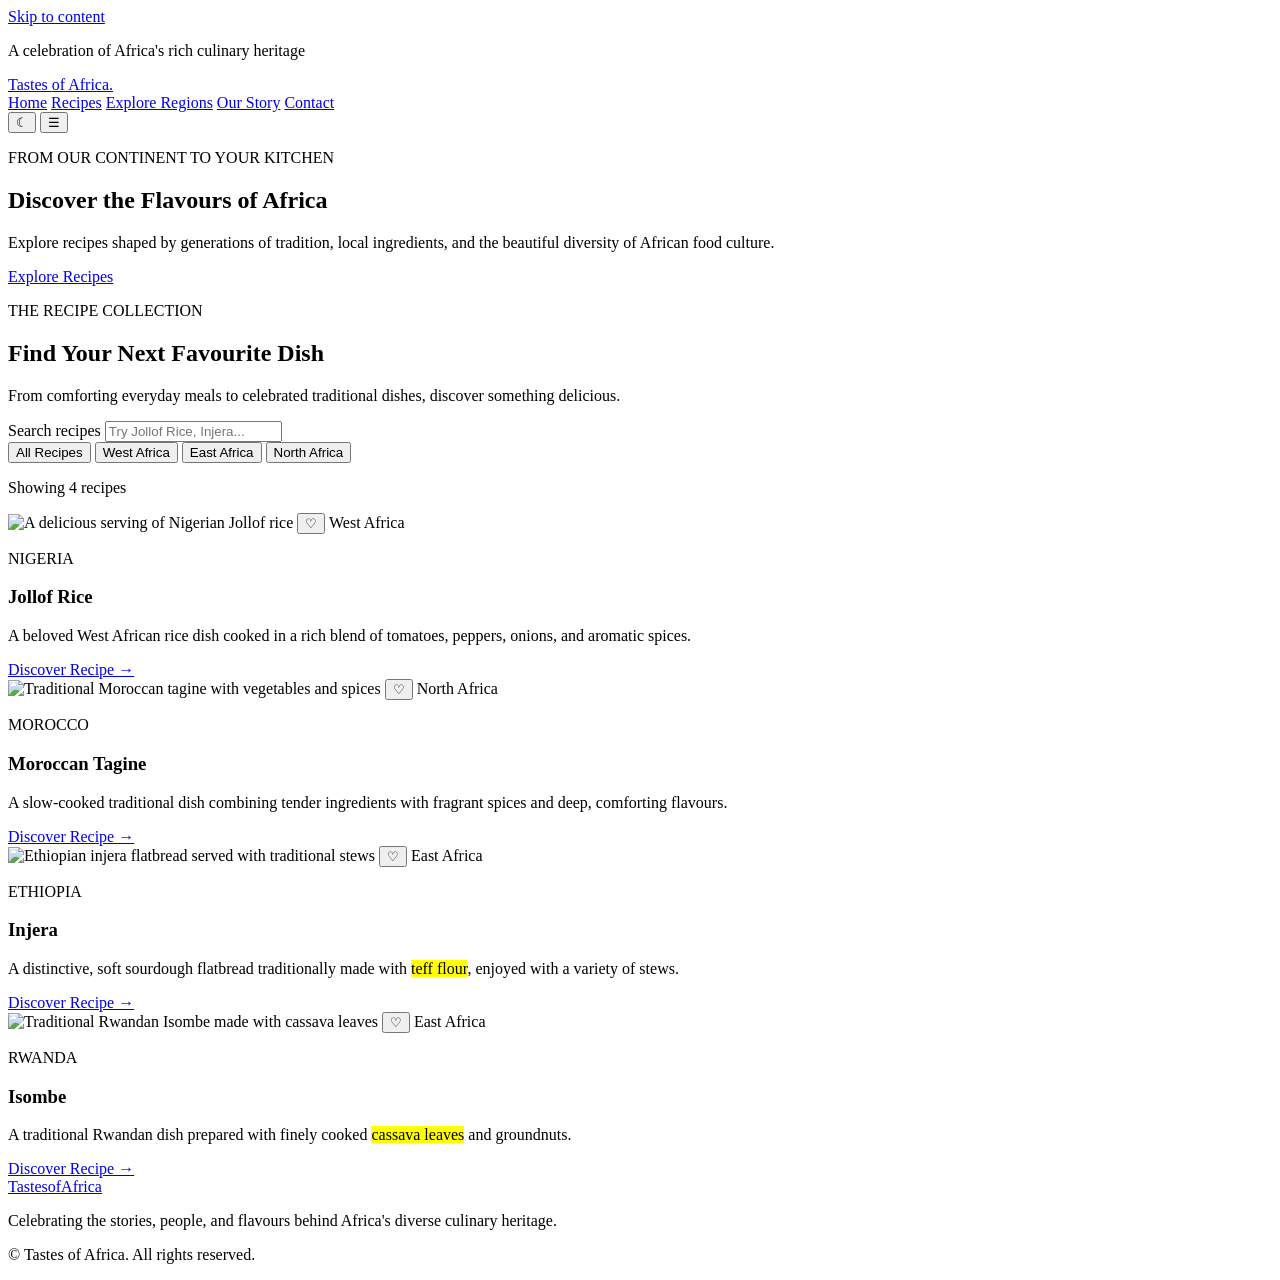
==== recipes.html @ 0bea22d0 "Initial Home & Recipes pages designs" ====
<!DOCTYPE html>
<html lang="en">
<head>
    <meta charset="UTF-8">
    <meta name="viewport" content="width=device-width, initial-scale=1.0">
    <meta name="description" content="Discover traditional African recipes, explore dishes from different regions, and bring the rich flavors of Africa into your kitchen.">
    <meta name="theme-color" content="#263D30">
    <title>Explore Recipes | Tastes of Africa</title>
    <link rel="stylesheet" href="css/styles.css">
    <script src="js/script.js" defer></script>
</head>

<body>

    <a class="skip-link" href="#main-content">Skip to content</a>

    <div class="announcement-bar">
        <p>A celebration of Africa's rich culinary heritage</p>
    </div>

    <header class="site-header">
        <div class="container nav-container">

            <a href="index.html" class="site-logo">
                Tastes <span>of</span> Africa<span class="logo-dot">.</span>
            </a>

            <nav class="nav-links" id="primary-navigation" aria-label="Main navigation">
                <a href="index.html">Home</a>
                <a href="recipes.html" aria-current="page">Recipes</a>
                <a href="regions.html">Explore Regions</a>
                <a href="about.html">Our Story</a>
                <a href="contact.html">Contact</a>
            </nav>

            <button
                class="theme-toggle"
                id="theme-toggle"
                type="button"
                aria-label="Switch to dark mode"
                title="Toggle dark mode">
                ☾
            </button>

            <button
                class="menu-toggle"
                id="menu-toggle"
                type="button"
                aria-label="Open navigation menu"
                aria-expanded="false"
                aria-controls="primary-navigation">
                ☰
            </button>
        </div>
    </header>

    <main id="main-content">

        <!-- PAGE INTRODUCTION -->
        <section class="recipes-hero">
            <div class="container recipes-hero-content">
                <p class="eyebrow">FROM OUR CONTINENT TO YOUR KITCHEN</p>

                <h1>Discover the Flavours of Africa</h1>

                <p>
                    Explore recipes shaped by generations of tradition,
                    local ingredients, and the beautiful diversity of
                    African food culture.
                </p>

                <a href="#recipe-collection" class="button button-primary">
                    Explore Recipes
                </a>
            </div>
        </section>


        <!-- RECIPE COLLECTION -->
        <section class="section recipe-collection" id="recipe-collection">

            <div class="container">

                <div class="section-heading">
                    <p class="eyebrow">THE RECIPE COLLECTION</p>
                    <h2>Find Your Next Favourite Dish</h2>
                    <p>
                        From comforting everyday meals to celebrated
                        traditional dishes, discover something delicious.
                    </p>
                </div>


                <!-- SEARCH -->
                <div class="recipe-tools">

                    <div class="recipe-search">
                        <label for="recipe-search">Search recipes</label>

                        <input
                            type="search"
                            id="recipe-search"
                            placeholder="Try Jollof Rice, Injera..."
                            autocomplete="off">
                    </div>

                </div>


                <!-- REGION FILTERS -->
                <div class="recipe-filters" aria-label="Filter recipes by region">

                    <button
                        class="filter-button is-active"
                        type="button"
                        data-filter="all"
                        aria-pressed="true">
                        All Recipes
                    </button>

                    <button
                        class="filter-button"
                        type="button"
                        data-filter="west"
                        aria-pressed="false">
                        West Africa
                    </button>

                    <button
                        class="filter-button"
                        type="button"
                        data-filter="east"
                        aria-pressed="false">
                        East Africa
                    </button>

                    <button
                        class="filter-button"
                        type="button"
                        data-filter="north"
                        aria-pressed="false">
                        North Africa
                    </button>

                </div>


                <!-- RECIPE COUNT -->
                <p
                    class="recipe-results-count"
                    id="recipe-results-count"
                    aria-live="polite">
                    Showing 4 recipes
                </p>


                <!-- RECIPE CARDS -->
                <div class="recipe-grid" id="recipe-grid">


                    <!-- JOLLOF RICE -->
                    <article
                        class="recipe-card"
                        data-region="west"
                        data-search="jollof rice nigeria west africa tomato rice pepper">

                        <div class="recipe-card-image">

                            <img
                                src="images/dishes/jollof-rice.jpg"
                                alt="A delicious serving of Nigerian Jollof rice"
                                loading="lazy">

                            <button
                                class="favorite-button"
                                type="button"
                                data-favorite="jollof-rice"
                                aria-label="Save Jollof Rice to favorites"
                                aria-pressed="false">
                                ♡
                            </button>

                            <span class="recipe-region-tag">West Africa</span>

                        </div>

                        <div class="recipe-card-content">

                            <p class="recipe-origin">NIGERIA</p>

                            <h3>Jollof Rice</h3>

                            <p>
                                A beloved West African rice dish cooked
                                in a rich blend of tomatoes, peppers,
                                onions, and aromatic spices.
                            </p>

                            <a href="jollof-rice.html" class="text-link">
                                Discover Recipe →
                            </a>

                        </div>
                    </article>


                    <!-- MOROCCAN TAGINE -->
                    <article
                        class="recipe-card"
                        data-region="north"
                        data-search="moroccan tagine morocco north africa lamb chicken vegetables spices">

                        <div class="recipe-card-image">

                            <img
                                src="images/dishes/moroccan-tagine.jpg"
                                alt="Traditional Moroccan tagine with vegetables and spices"
                                loading="lazy">

                            <button
                                class="favorite-button"
                                type="button"
                                data-favorite="moroccan-tagine"
                                aria-label="Save Moroccan Tagine to favorites"
                                aria-pressed="false">
                                ♡
                            </button>

                            <span class="recipe-region-tag">North Africa</span>

                        </div>

                        <div class="recipe-card-content">

                            <p class="recipe-origin">MOROCCO</p>

                            <h3>Moroccan Tagine</h3>

                            <p>
                                A slow-cooked traditional dish combining
                                tender ingredients with fragrant spices
                                and deep, comforting flavours.
                            </p>

                            <a href="tagine.html" class="text-link">
                                Discover Recipe →
                            </a>

                        </div>
                    </article>


                    <!-- INJERA -->
                    <article
                        class="recipe-card"
                        data-region="east"
                        data-search="injera ethiopia east africa teff sourdough flatbread">

                        <div class="recipe-card-image">

                            <img
                                src="images/dishes/injera.jpg"
                                alt="Ethiopian injera flatbread served with traditional stews"
                                loading="lazy">

                            <button
                                class="favorite-button"
                                type="button"
                                data-favorite="injera"
                                aria-label="Save Injera to favorites"
                                aria-pressed="false">
                                ♡
                            </button>

                            <span class="recipe-region-tag">East Africa</span>

                        </div>

                        <div class="recipe-card-content">

                            <p class="recipe-origin">ETHIOPIA</p>

                            <h3>Injera</h3>

                            <p>
                                A distinctive, soft sourdough flatbread
                                traditionally made with <mark>teff flour</mark>,
                                enjoyed with a variety of stews.
                            </p>

                            <a href="injera.html" class="text-link">
                                Discover Recipe →
                            </a>

                        </div>
                    </article>


                    <!-- ISOMBE -->
                    <article
                        class="recipe-card"
                        data-region="east"
                        data-search="isombe rwanda east africa cassava leaves groundnuts peanut">

                        <div class="recipe-card-image">

                            <img
                                src="images/dishes/isombe.jpg"
                                alt="Traditional Rwandan Isombe made with cassava leaves"
                                loading="lazy">

                            <button
                                class="favorite-button"
                                type="button"
                                data-favorite="isombe"
                                aria-label="Save Isombe to favorites"
                                aria-pressed="false">
                                ♡
                            </button>

                            <span class="recipe-region-tag">East Africa</span>

                        </div>

                        <div class="recipe-card-content">

                            <p class="recipe-origin">RWANDA</p>

                            <h3>Isombe</h3>

                            <p>
                                A traditional Rwandan dish prepared with
                                finely cooked <mark>cassava leaves</mark>
                                and groundnuts.
                            </p>

                            <a href="isombe.html" class="text-link">
                                Discover Recipe →
                            </a>

                        </div>
                    </article>


                </div>


                <!-- EMPTY SEARCH RESULTS -->
                <div class="no-recipes" id="no-recipes" hidden>

                    <h3>No recipes found</h3>

                    <p>
                        We couldn't find a recipe matching your search.
                        Try another dish or choose a different region.
                    </p>

                </div>

            </div>

        </section>

    </main>


    <!-- FOOTER -->
    <footer class="site-footer">

        <div class="container footer-content">

            <div class="footer-brand">
                <a href="index.html" class="site-logo">
                    Tastes<span>of</span>Africa
                </a>

                <p>
                    Celebrating the stories, people, and flavours
                    behind Africa's diverse culinary heritage.
                </p>
            </div>

            <div class="footer-bottom">
                <p>
                    © <span id="current-year"></span>
                    Tastes of Africa. All rights reserved.
                </p>
            </div>

        </div>

    </footer>

</body>
</html>
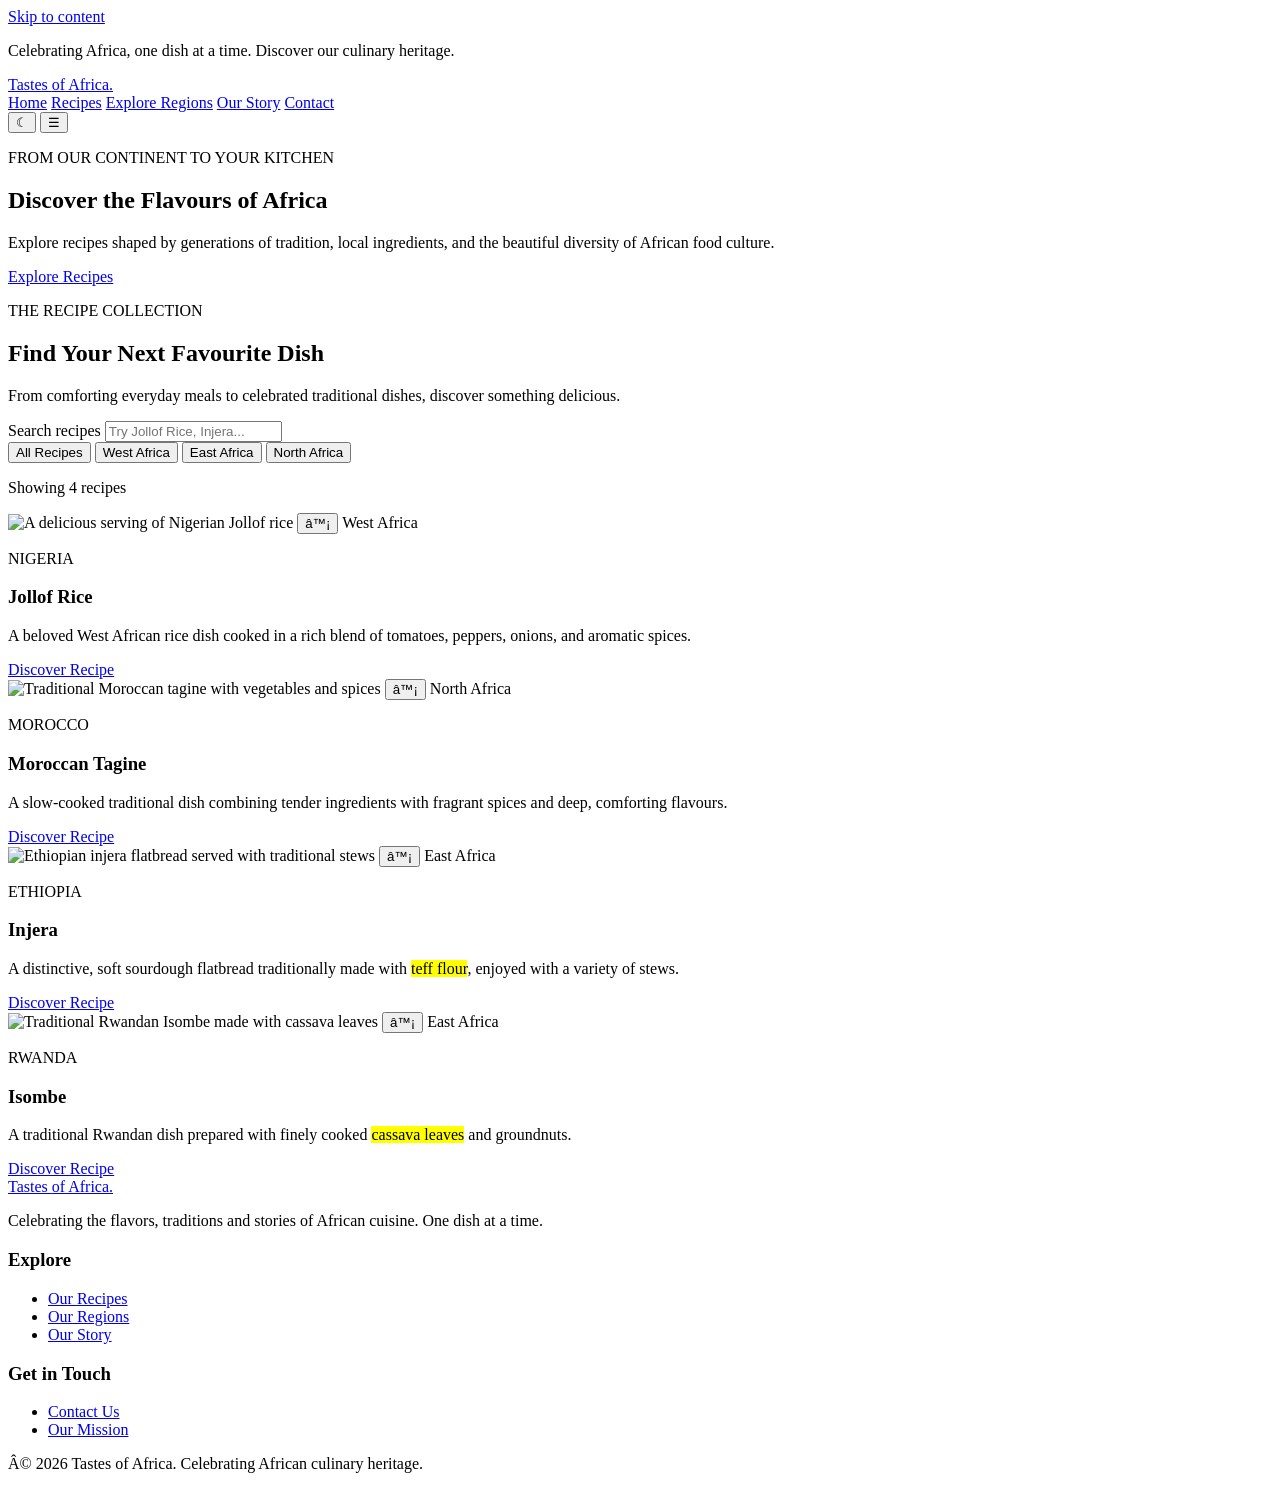
==== commit a2021e46: "Modified Header & Footer" ====
--- a/recipes.html
+++ b/recipes.html
@@ -1,6 +1,8 @@
-
+﻿
 <!DOCTYPE html>
+
 <html lang="en">
+
 <head>
     <meta charset="UTF-8">
     <meta name="viewport" content="width=device-width, initial-scale=1.0">
@@ -16,7 +18,7 @@
     <a class="skip-link" href="#main-content">Skip to content</a>
 
     <div class="announcement-bar">
-        <p>A celebration of Africa's rich culinary heritage</p>
+        <p>Celebrating Africa, one dish at a time. <span>Discover our culinary heritage.</span></p>
     </div>
 
     <header class="site-header">
@@ -25,6 +27,8 @@
             <a href="index.html" class="site-logo">
                 Tastes <span>of</span> Africa<span class="logo-dot">.</span>
             </a>
+
+            <div class="nav-layout-group" style="display: flex; align-items: center; margin-left: auto; gap: 32px;"></div>
 
             <nav class="nav-links" id="primary-navigation" aria-label="Main navigation">
                 <a href="index.html">Home</a>
@@ -76,7 +80,6 @@
             </div>
         </section>
 
-
         <!-- RECIPE COLLECTION -->
         <section class="section recipe-collection" id="recipe-collection">
 
@@ -91,10 +94,8 @@
                     </p>
                 </div>
 
-
                 <!-- SEARCH -->
                 <div class="recipe-tools">
-
                     <div class="recipe-search">
                         <label for="recipe-search">Search recipes</label>
 
@@ -104,9 +105,7 @@
                             placeholder="Try Jollof Rice, Injera..."
                             autocomplete="off">
                     </div>
-
-                </div>
-
+                </div>
 
                 <!-- REGION FILTERS -->
                 <div class="recipe-filters" aria-label="Filter recipes by region">
@@ -145,7 +144,6 @@
 
                 </div>
 
-
                 <!-- RECIPE COUNT -->
                 <p
                     class="recipe-results-count"
@@ -154,10 +152,8 @@
                     Showing 4 recipes
                 </p>
 
-
                 <!-- RECIPE CARDS -->
                 <div class="recipe-grid" id="recipe-grid">
-
 
                     <!-- JOLLOF RICE -->
                     <article
@@ -166,7 +162,6 @@
                         data-search="jollof rice nigeria west africa tomato rice pepper">
 
                         <div class="recipe-card-image">
-
                             <img
                                 src="images/dishes/jollof-rice.jpg"
                                 alt="A delicious serving of Nigerian Jollof rice"
@@ -178,15 +173,13 @@
                                 data-favorite="jollof-rice"
                                 aria-label="Save Jollof Rice to favorites"
                                 aria-pressed="false">
-                                ♡
+                                â™¡
                             </button>
 
                             <span class="recipe-region-tag">West Africa</span>
-
                         </div>
 
                         <div class="recipe-card-content">
-
                             <p class="recipe-origin">NIGERIA</p>
 
                             <h3>Jollof Rice</h3>
@@ -197,8 +190,8 @@
                                 onions, and aromatic spices.
                             </p>
 
-                            <a href="jollof-rice.html" class="text-link">
-                                Discover Recipe →
+                            <a href="recipes/jollof-rice.html" class="text-link">
+                                Discover Recipe
                             </a>
 
                         </div>
@@ -212,7 +205,6 @@
                         data-search="moroccan tagine morocco north africa lamb chicken vegetables spices">
 
                         <div class="recipe-card-image">
-
                             <img
                                 src="images/dishes/moroccan-tagine.jpg"
                                 alt="Traditional Moroccan tagine with vegetables and spices"
@@ -224,15 +216,13 @@
                                 data-favorite="moroccan-tagine"
                                 aria-label="Save Moroccan Tagine to favorites"
                                 aria-pressed="false">
-                                ♡
+                                â™¡
                             </button>
 
                             <span class="recipe-region-tag">North Africa</span>
-
                         </div>
 
                         <div class="recipe-card-content">
-
                             <p class="recipe-origin">MOROCCO</p>
 
                             <h3>Moroccan Tagine</h3>
@@ -243,8 +233,8 @@
                                 and deep, comforting flavours.
                             </p>
 
-                            <a href="tagine.html" class="text-link">
-                                Discover Recipe →
+                            <a href="recipes/tagine.html" class="text-link">
+                                Discover Recipe
                             </a>
 
                         </div>
@@ -258,7 +248,6 @@
                         data-search="injera ethiopia east africa teff sourdough flatbread">
 
                         <div class="recipe-card-image">
-
                             <img
                                 src="images/dishes/injera.jpg"
                                 alt="Ethiopian injera flatbread served with traditional stews"
@@ -270,15 +259,13 @@
                                 data-favorite="injera"
                                 aria-label="Save Injera to favorites"
                                 aria-pressed="false">
-                                ♡
+                                â™¡
                             </button>
 
                             <span class="recipe-region-tag">East Africa</span>
-
                         </div>
 
                         <div class="recipe-card-content">
-
                             <p class="recipe-origin">ETHIOPIA</p>
 
                             <h3>Injera</h3>
@@ -289,10 +276,9 @@
                                 enjoyed with a variety of stews.
                             </p>
 
-                            <a href="injera.html" class="text-link">
-                                Discover Recipe →
+                            <a href="recipes/injera.html" class="text-link">
+                                Discover Recipe
                             </a>
-
                         </div>
                     </article>
 
@@ -304,7 +290,6 @@
                         data-search="isombe rwanda east africa cassava leaves groundnuts peanut">
 
                         <div class="recipe-card-image">
-
                             <img
                                 src="images/dishes/isombe.jpg"
                                 alt="Traditional Rwandan Isombe made with cassava leaves"
@@ -316,15 +301,13 @@
                                 data-favorite="isombe"
                                 aria-label="Save Isombe to favorites"
                                 aria-pressed="false">
-                                ♡
+                                â™¡
                             </button>
 
                             <span class="recipe-region-tag">East Africa</span>
-
                         </div>
 
                         <div class="recipe-card-content">
-
                             <p class="recipe-origin">RWANDA</p>
 
                             <h3>Isombe</h3>
@@ -335,14 +318,11 @@
                                 and groundnuts.
                             </p>
 
-                            <a href="isombe.html" class="text-link">
-                                Discover Recipe →
+                            <a href="recipes/isombe.html" class="text-link">
+                                Discover Recipe
                             </a>
-
                         </div>
                     </article>
-
-
                 </div>
 
 
@@ -355,42 +335,56 @@
                         We couldn't find a recipe matching your search.
                         Try another dish or choose a different region.
                     </p>
-
-                </div>
-
+                </div>
             </div>
-
         </section>
-
     </main>
 
-
-    <!-- FOOTER -->
+    <!-- Footer -->
     <footer class="site-footer">
-
-        <div class="container footer-content">
-
-            <div class="footer-brand">
-                <a href="index.html" class="site-logo">
-                    Tastes<span>of</span>Africa
-                </a>
-
+        <div class="container">
+            <div class="footer-content">
+                <div class="footer-brand">
+                    <a href="index.html" class="site-logo">
+                        Tastes <span>of</span> Africa<span class="logo-dot">.</span>
+                    </a>
+
+                    <p>
+                        Celebrating the flavors, traditions
+                        and stories of African cuisine.
+                        One dish at a time.
+                    </p>
+                </div>
+
+                <div>
+                    <h3>Explore</h3>
+                    <ul class="footer-links">
+                        <li><a href="recipes.html">Our Recipes</a></li>
+                        <li><a href="regions.html">Our Regions</a></li>
+                        <li><a href="about.html">Our Story</a></li>
+                    </ul>
+                </div>
+
+                <div>
+
+                    <h3>Get in Touch</h3>
+
+                    <ul class="footer-links">
+                        <li><a href="contact.html">Contact Us</a></li>
+                        <li><a href="about.html">Our Mission</a></li>
+                    </ul>
+                </div>
+            </div>
+
+            <div class="footer-bottom">
                 <p>
-                    Celebrating the stories, people, and flavours
-                    behind Africa's diverse culinary heritage.
+                    Â© <span id="current-year">2026</span>
+                    Tastes of Africa. Celebrating African culinary heritage.
                 </p>
             </div>
-
-            <div class="footer-bottom">
-                <p>
-                    © <span id="current-year"></span>
-                    Tastes of Africa. All rights reserved.
-                </p>
-            </div>
-
         </div>
-
     </footer>
 
 </body>
 </html>
+
